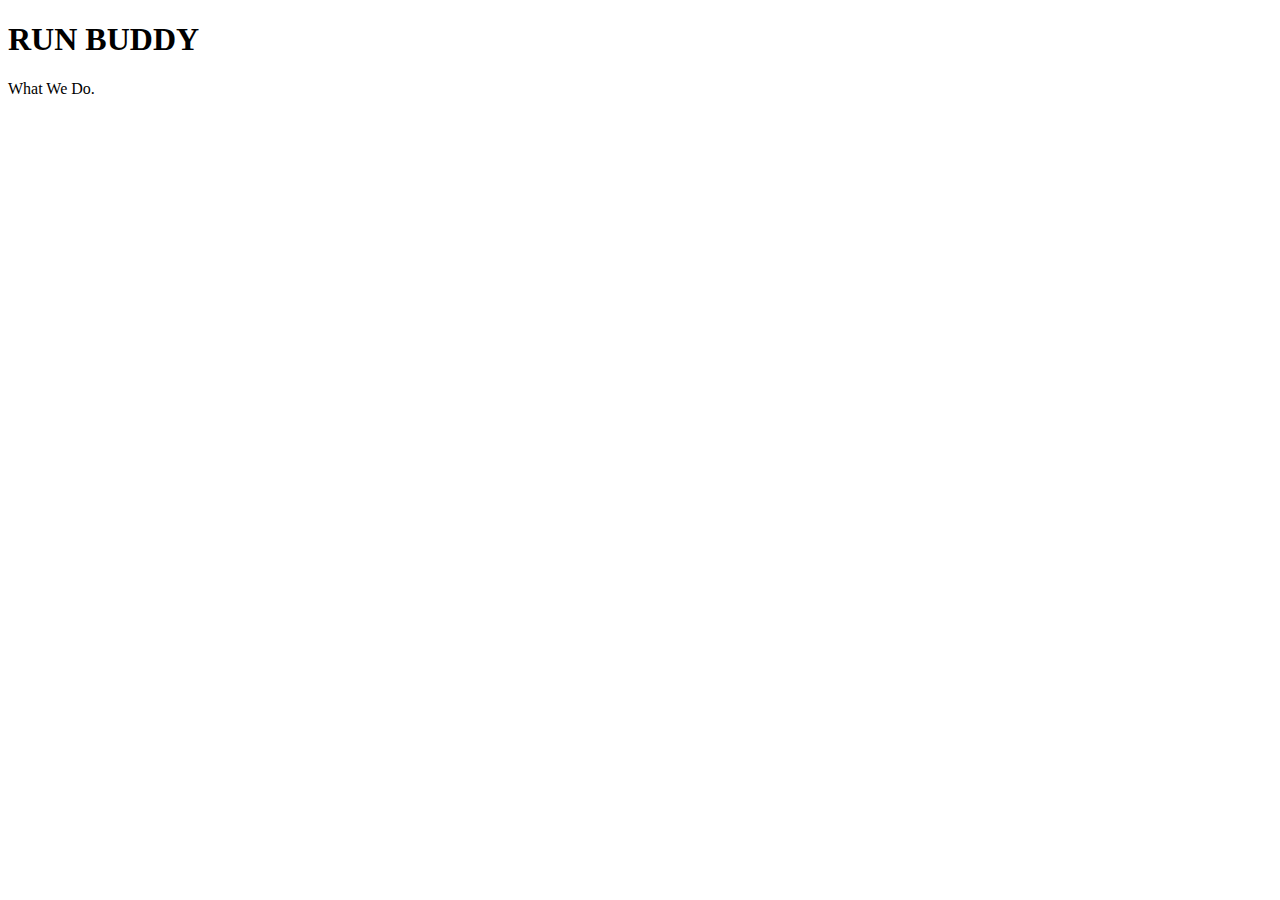
==== test.html @ bc4e9d02 "page template" ====
<!DOCTYPE html>
<html lang="en">
    <head>
        <meta charset="UTF-8"/>
        <title>Run Buddy</title>
    </head>
    <body>
        <h1>RUN BUDDY</h1>
        What We Do. 
    </body>
</html>
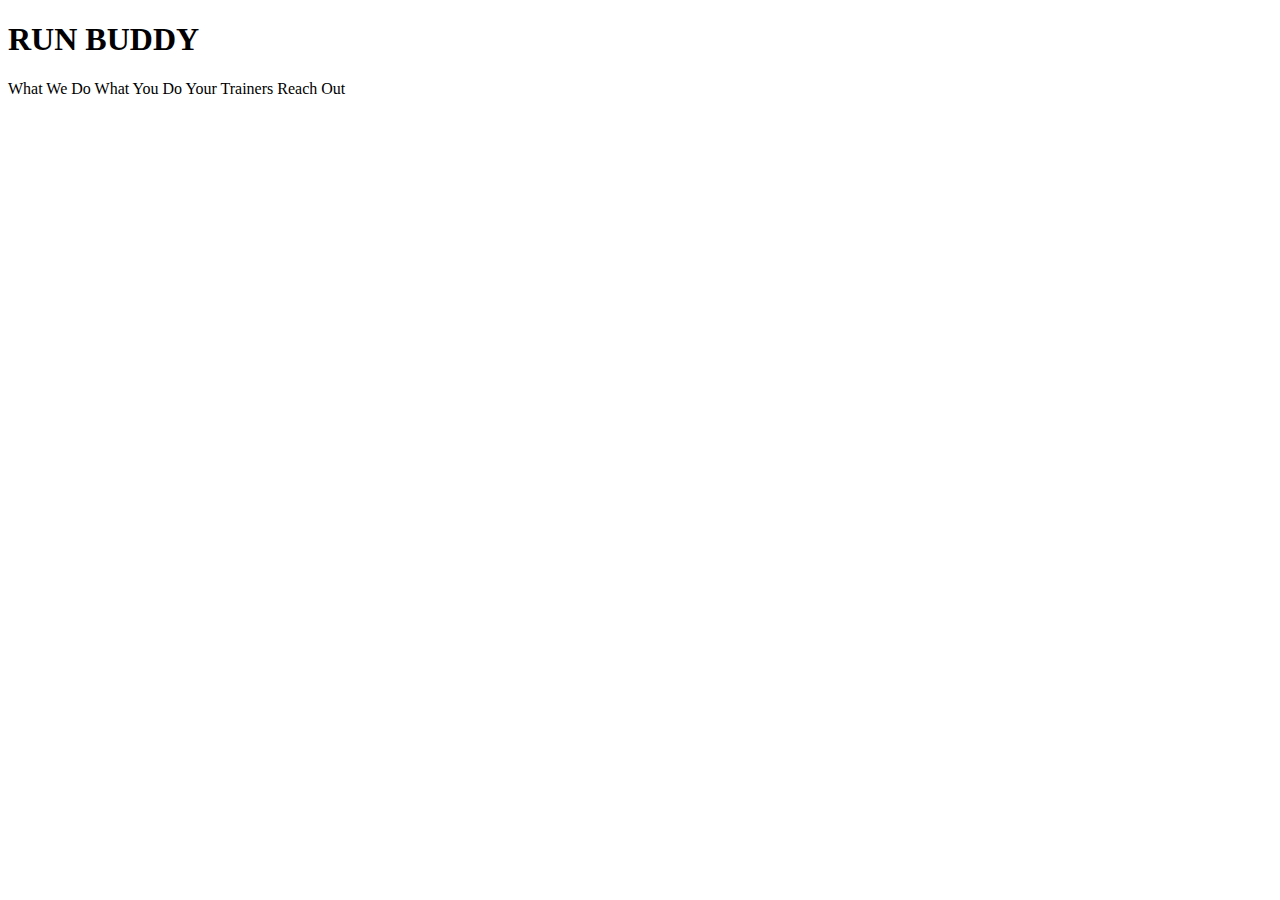
==== commit f0e8a64e: "add more link text" ====
--- a/test.html
+++ b/test.html
@@ -6,6 +6,6 @@
     </head>
     <body>
         <h1>RUN BUDDY</h1>
-        What We Do. 
+        What We Do What You Do Your Trainers Reach Out
     </body>
 </html>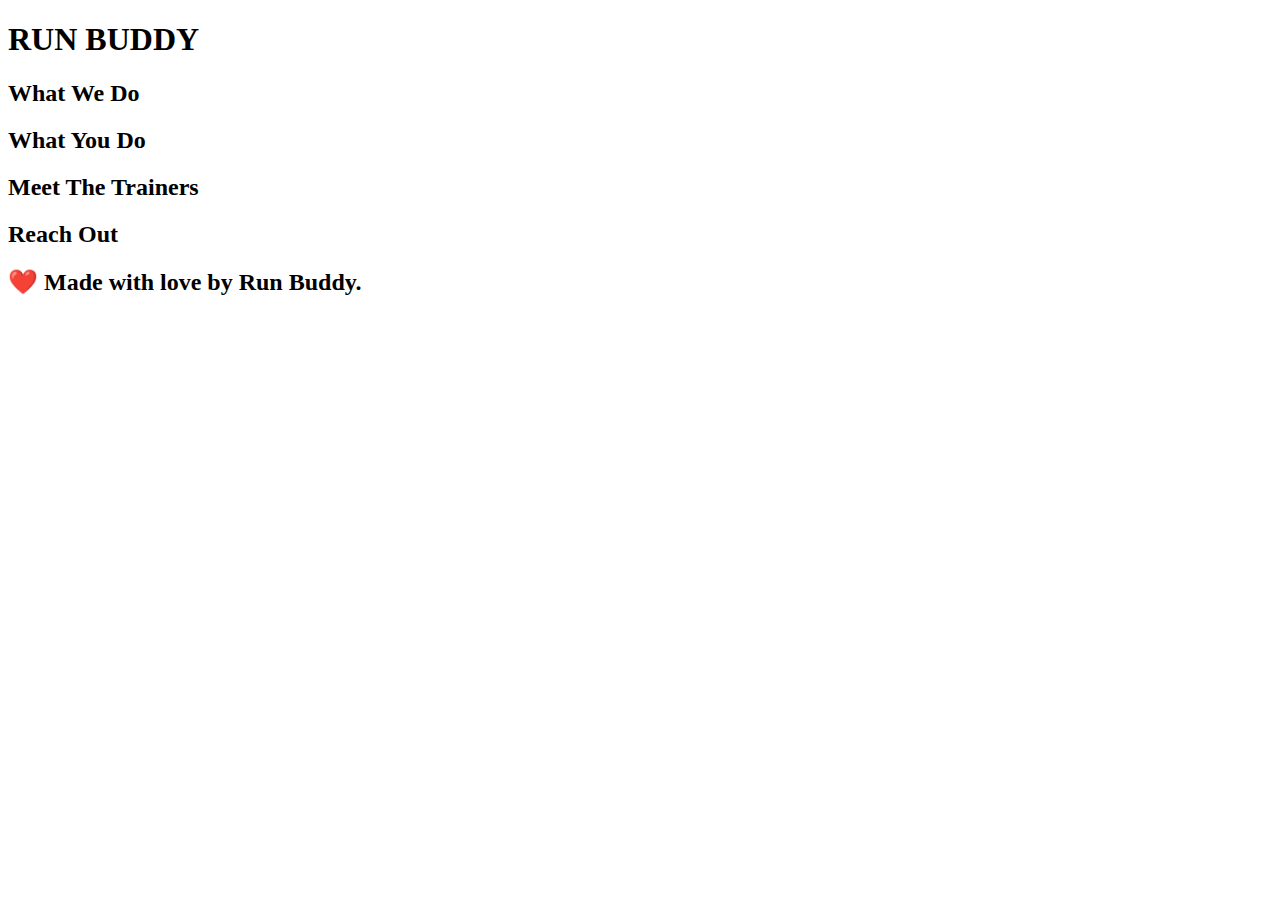
==== commit c3bdc165: "html outline and gitignore" ====
--- a/test.html
+++ b/test.html
@@ -5,7 +5,40 @@
         <title>Run Buddy</title>
     </head>
     <body>
-        <h1>RUN BUDDY</h1>
-        What We Do What You Do Your Trainers Reach Out
+        <!-- navigation -->
+        <header>
+            <h1>RUN BUDDY</h1>
+        </header>
+
+        <!-- hero/jumbotron-->
+        <section>
+        </section>
+
+        <!-- "What We Do" section -->
+        <section>
+            <h2>What We Do</h2>
+        </section>
+
+        <!-- "What You Do" section -->
+        <section>
+            <h2>What You Do</h2>
+        </section>
+
+        <!-- "Meet The Trainers" section -->
+        <section>
+            <h2>Meet The Trainers</h2>
+        </section>
+
+        <!-- "Reach Out" section -->
+        <section>
+            <h2>Reach Out</h2>
+        </section>
+
+        <!-- footer -->
+        <footer>
+            <h2>❤️ Made with love by Run Buddy.</h2>
+        </footer>
+        
+        <!-- What We Do What You Do Your Trainers Reach Out -->
     </body>
 </html>